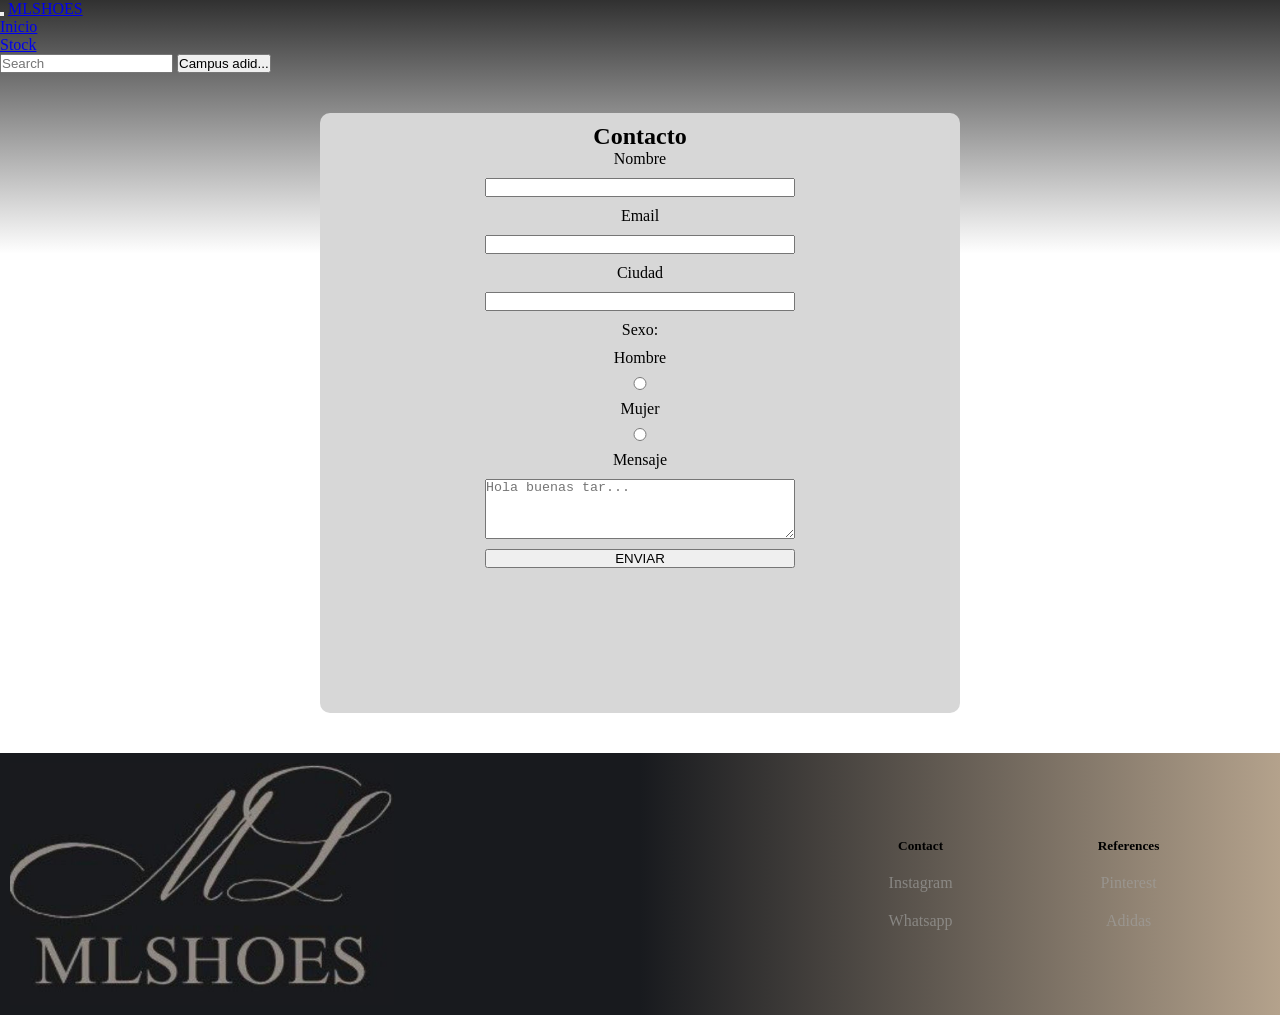
==== pages/contacto.html @ dd066f77 "Cambios en el nav" ====
<!DOCTYPE html>
<html lang="en">

<head>
    <meta charset="UTF-8">
    <meta name="viewport" content="width=device-width, initial-scale=1.0">
    <link rel="stylesheet" href="../css/style.css">
    <title>Contacto</title>
</head>

<body>
    <header class="header">
        <nav class="navbar navbar-expand-lg bg-body-tertiary">
            <div class="container-fluid">
                <button class="navbar-toggler" type="button" data-bs-toggle="collapse"
                    data-bs-target="#navbarTogglerDemo03" aria-controls="navbarTogglerDemo03" aria-expanded="false"
                    aria-label="Toggle navigation">
                    <span class="navbar-toggler-icon"></span>
                </button>
                <a class="navbar-brand" href="#">MLSHOES</a>
                <div class="collapse navbar-collapse" id="navbarTogglerDemo03">
                    <ul class="navbar-nav me-auto mb-2 mb-lg-0">
                        <li class="nav-item">
                            <a class="nav-link active" aria-current="page" href="../index.html">Inicio</a>
                        </li>
                        <li class="nav-item">
                            <a class="nav-link" href="./stock.html">Stock</a>
                        </li>
                        
                    </ul>
                    <form class="d-flex" role="search">
                        <input class="form-control me-2" type="search" placeholder="Search" aria-label="Search" />
                        <button class="btn btn-outline-success" type="submit">Campus adid...</button>
                    </form>
                </div>
            </div>
        </nav>



    </header>
    <main>

        <section class="formulario2">
            <form action="" class="formulario">

                <h1>Contacto</h1>
                <div class="formulairo-disenio">
                <label for="name">Nombre</label>
                <input type="text" name="name" id="name" class="button" required>

                <label for="email">Email</label>
                <input type="email" name="email" id="email" class="button" >

                <label for="ciudad">Ciudad</label>
                <input type="text" name="ciudad" id="ciudad" class="button">

                <label for="sexo">Sexo:</label>

                <label for="hombre">Hombre</label>
                <input type="radio" name="sexo" id="hombre" class="button">

                <label for="mujer">Mujer</label>
                <input type="radio" name="sexo" id="sexo" class="button">
                

                <label for="mensaje">Mensaje</label>
                <textarea name="mensaje" id="mensaje" placeholder="Hola buenas tar..." class="button"></textarea>


                <input type="submit" value="ENVIAR">
                </div>
            </form>
        </section>

    </main>
    <footer class="footer">
        <img src="../img/mlshoes.jpeg" alt="">

        <div class="footer-derecha">
            <ul class="contacto">
                <h5>Contact</h5>
                <li><a href="https://www.instagram.com/mlshoes.uy">Instagram</a></li>
                <li><a href="https://wa.me/59898277505">Whatsapp</a></li>
            </ul>
            <ul class="referencias">
                <h5>References</h5>
                <li><a href="https://www.pinterest.com">Pinterest</a></li>
                <li><a href="https://www.adidas.com/us">Adidas</a></li>
            </ul>
        </div>


    </footer>

</body>

</html>
---- css/style.css ----
*{
margin: 0;padding: 0; box-sizing: border-box;
}

body {
    /* background-color: rgb(255, 255, 255); */
    background-image: linear-gradient(to top, white 75%, rgb(49, 49, 49));
    

}

/* SECTION NAV */
/* header{
    padding: 1rem;
    justify-items:center;
    margin-bottom: 2rem;
    backdrop-filter: blur(5px); 


    
    position: sticky;
    top: 0;
    width: 100%;
    height:auto;
} */

/* .nav{
    display: flex;
    flex-direction: row;
    
     
    background-color: #6e6a5aa0;
    backdrop-filter: blur(20px); 
    color: rgb(180, 162, 140);
    border-radius: 10rem;
    padding: 1rem;

    justify-content: center ;
    align-items: center;
    gap: 25%;
    width: 50%;
    font-style: italic;
    
    
}
.nav h3{
    font-size:2em ;
    font-style: normal;
    font-weight: bold;
} */





/* SECTION CENTRO */
.texto-centro{
    justify-items: center;
}
.texto-centro h5{
    /* border: 1px solid #bababa66; */
    border: 1px solid #7b64318d;
    width:  10em;
    border-radius: 10px;
    color: rgb(169, 168, 166);
    font-weight: 100;
    margin:10px 1rem;
}

.texto-centro h4{
    color: #696969ab;
}

.centro{
    display: flex;
    flex-direction: column;
    text-align: center;

    gap: 10px;

}

/* 
.fila-imagenes{
    display: flex;
    justify-content: center;
    margin: 1rem;
    gap: 2px;
}  */
.fila-imagenes img{
    width: 99%;
    border: 1px solid white;
    height: auto;
    border-radius: 220px 220px 10px 10px;
} 


/* #img3{
    grid-area: 1/3/1/3;
} */


.imagenes-centro{
    display: grid;
    grid-template-columns: repeat(3, 1fr);
}


#wpp_imagenes{
    position: fixed;
    
    width: 3rem;
    height: auto;

    bottom: 2rem;
    right:2rem  ;
}

#imagen-linkeada:hover{
    transform: scale(1,01);
}

.rectangulo{
    width: 80%;
    margin: auto;
}
/* SECTION CARDS */



.cards{
    margin: 20px auto;
    
    border-top:solid 1px #4b4b4b; 
    padding: 15px;
    width: 100%;
    display: grid;
    grid-template-columns: repeat(3, 1fr);
    align-content: space-around;
    
}

.card{
    display: flex;
    flex-direction: column;
    /* width: 25%; */
    height: 300px;
    padding: 5px;
    color: #6c6c6c;
    
    border:solid 1px  rgb(235, 231, 231);
    text-align:start;
     background-color: rgb(56, 56, 56);
     
}

.imagen-centro{
    
    width: 100%;
    height: auto;
}
.card:hover{
    
    transform:scale(1.2);
    transform: scaleY(1.2);
    transform-origin: bottom;
    border: solid 1px black;
 
}


/* Section Formulario */
.formulario2{
    text-align: center;
    background-color: #d7d7d7;
    width: 50%;
    height: 600px;
    border-radius: 10px;


    padding: 10px;
    margin: 40px auto;
}


.formulairo-disenio{
    display: flex;
    flex-direction: column;
    align-items: center;
    gap: 10px;
}
.formulairo-disenio textarea{
    min-height: 60px;
}

.formulairo-disenio input,
.formulairo-disenio textarea{
    width: 50%;
}

/* Section Footer */
.footer{
    bottom: 1px;
    /* background-color: #181a1e; */
    background-image: linear-gradient(to right,#181a1e 50%, rgb(180, 162, 140) );
    display: flex;
    flex-direction: row;
    
}

.footer img{
    height: auto;
    width: 30%;
    margin: 10px;
}

.footer-derecha{
    width: 40%;
    display: flex;
    flex-direction:row;
    justify-content:space-around;
    
    align-items: center;
    margin-left: auto;
    padding: 3rem;
    text-align: center;
}

.footer-derecha ul{
    display: flex;
    flex-wrap: wrap;
    flex-direction: column;
    gap: 20px;
    list-style: none;
}

.footer-derecha a{
    text-decoration: none;
    color: #a09f9eab;
}
@media (max-width: 600px) {
body h2{
    margin: 10px;
/* background-color: lightblue; */

}

.cards{
    margin: 20px auto;
    
    border-top:solid 1px #4b4b4b; 
    padding: 15px;
    width: 100%;
    display: grid;
    grid-template-columns: repeat(1, 1fr);
    
}

.imagenes-centro{
    display: grid;
    grid-template-columns: 1fr;
    margin: auto;
}
}
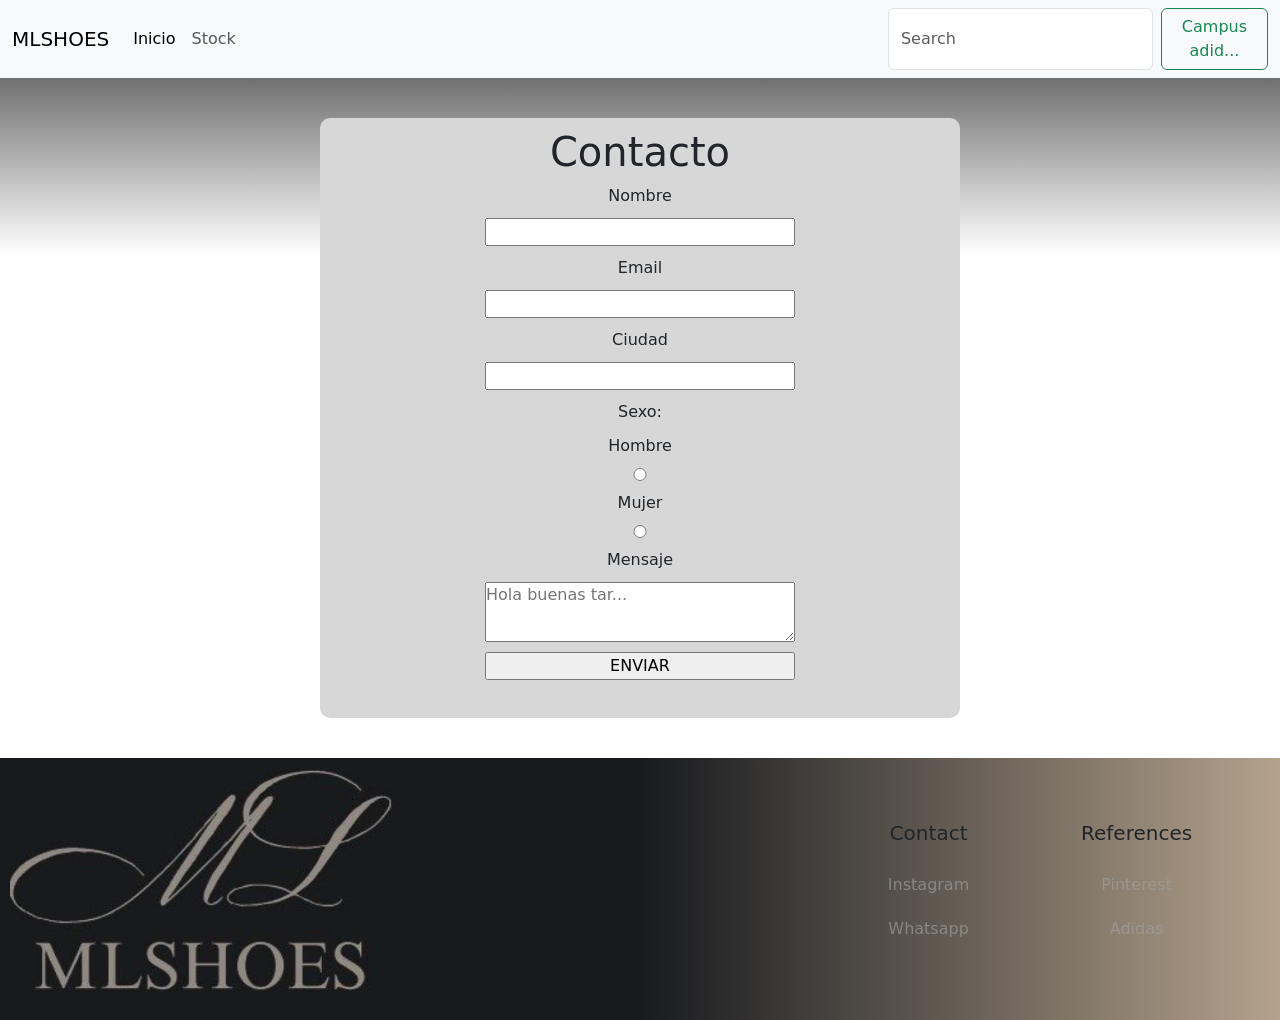
==== commit 4a7dbd75: "Añado bootstrap a contacto.html" ====
--- a/pages/contacto.html
+++ b/pages/contacto.html
@@ -5,6 +5,11 @@
     <meta charset="UTF-8">
     <meta name="viewport" content="width=device-width, initial-scale=1.0">
     <link rel="stylesheet" href="../css/style.css">
+     <link href="https://cdn.jsdelivr.net/npm/bootstrap@5.3.8/dist/css/bootstrap.min.css" rel="stylesheet"
+        integrity="sha384-sRIl4kxILFvY47J16cr9ZwB07vP4J8+LH7qKQnuqkuIAvNWLzeN8tE5YBujZqJLB" crossorigin="anonymous">
+    <script src="https://cdn.jsdelivr.net/npm/bootstrap@5.3.8/dist/js/bootstrap.bundle.min.js"
+        integrity="sha384-FKyoEForCGlyvwx9Hj09JcYn3nv7wiPVlz7YYwJrWVcXK/BmnVDxM+D2scQbITxI"
+        crossorigin="anonymous"></script>
     <title>Contacto</title>
 </head>
 
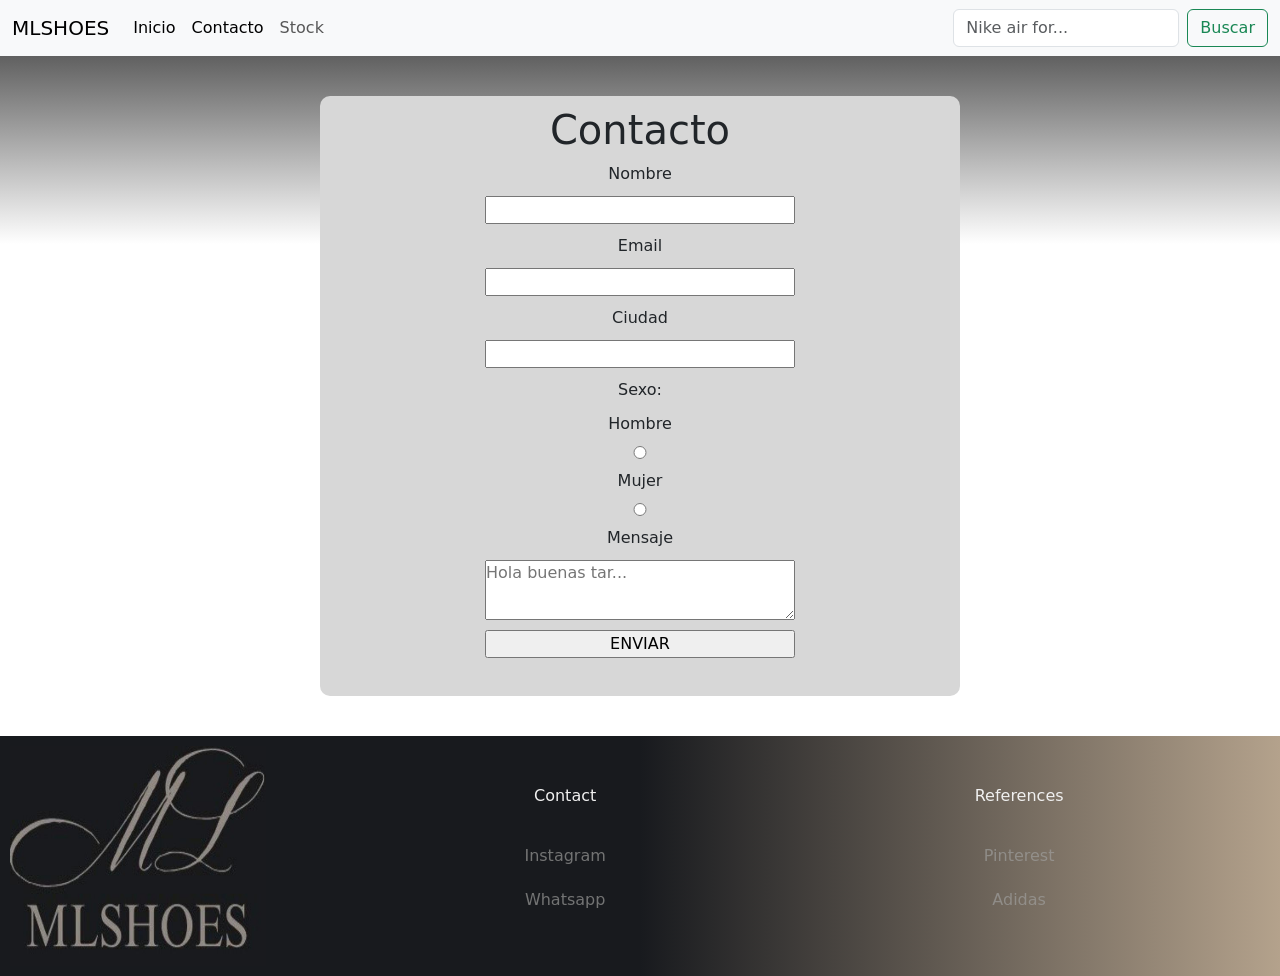
==== commit 3b052a75: "Animaciones nuevas e mejoras en footer" ====
--- a/pages/contacto.html
+++ b/pages/contacto.html
@@ -4,6 +4,7 @@
 <head>
     <meta charset="UTF-8">
     <meta name="viewport" content="width=device-width, initial-scale=1.0">
+    <link rel="stylesheet" href="../css/main.css">
     <link rel="stylesheet" href="../css/style.css">
      <link href="https://cdn.jsdelivr.net/npm/bootstrap@5.3.8/dist/css/bootstrap.min.css" rel="stylesheet"
         integrity="sha384-sRIl4kxILFvY47J16cr9ZwB07vP4J8+LH7qKQnuqkuIAvNWLzeN8tE5YBujZqJLB" crossorigin="anonymous">
@@ -11,6 +12,11 @@
         integrity="sha384-FKyoEForCGlyvwx9Hj09JcYn3nv7wiPVlz7YYwJrWVcXK/BmnVDxM+D2scQbITxI"
         crossorigin="anonymous"></script>
     <title>Contacto</title>
+    <link href="https://cdn.jsdelivr.net/npm/bootstrap@5.3.8/dist/css/bootstrap.min.css" rel="stylesheet"
+        integrity="sha384-sRIl4kxILFvY47J16cr9ZwB07vP4J8+LH7qKQnuqkuIAvNWLzeN8tE5YBujZqJLB" crossorigin="anonymous">
+    <script src="https://cdn.jsdelivr.net/npm/bootstrap@5.3.8/dist/js/bootstrap.bundle.min.js"
+        integrity="sha384-FKyoEForCGlyvwx9Hj09JcYn3nv7wiPVlz7YYwJrWVcXK/BmnVDxM+D2scQbITxI"
+        crossorigin="anonymous"></script>
 </head>
 
 <body>
@@ -22,11 +28,14 @@
                     aria-label="Toggle navigation">
                     <span class="navbar-toggler-icon"></span>
                 </button>
-                <a class="navbar-brand" href="#">MLSHOES</a>
+                <a class="navbar-brand" href="#"  id="titulo">MLSHOES</a>
                 <div class="collapse navbar-collapse" id="navbarTogglerDemo03">
                     <ul class="navbar-nav me-auto mb-2 mb-lg-0">
                         <li class="nav-item">
                             <a class="nav-link active" aria-current="page" href="../index.html">Inicio</a>
+                        </li>
+                        <li class="nav-item">
+                            <a class="nav-link active" aria-current="page" href="./contacto.html">Contacto</a>
                         </li>
                         <li class="nav-item">
                             <a class="nav-link" href="./stock.html">Stock</a>
@@ -34,8 +43,8 @@
                         
                     </ul>
                     <form class="d-flex" role="search">
-                        <input class="form-control me-2" type="search" placeholder="Search" aria-label="Search" />
-                        <button class="btn btn-outline-success" type="submit">Campus adid...</button>
+                        <input class="form-control me-2" type="search" placeholder="Nike air for..." aria-label="Search" />
+                        <button class="btn btn-outline-success" type="submit">Buscar</button>
                     </form>
                 </div>
             </div>
@@ -51,29 +60,29 @@
 
                 <h1>Contacto</h1>
                 <div class="formulairo-disenio">
-                <label for="name">Nombre</label>
-                <input type="text" name="name" id="name" class="button" required>
+                    <label for="name">Nombre</label>
+                    <input type="text" name="name" id="name" class="button" required>
 
-                <label for="email">Email</label>
-                <input type="email" name="email" id="email" class="button" >
+                    <label for="email">Email</label>
+                    <input type="email" name="email" id="email" class="button">
 
-                <label for="ciudad">Ciudad</label>
-                <input type="text" name="ciudad" id="ciudad" class="button">
+                    <label for="ciudad">Ciudad</label>
+                    <input type="text" name="ciudad" id="ciudad" class="button">
 
-                <label for="sexo">Sexo:</label>
+                    <label for="sexo">Sexo:</label>
 
-                <label for="hombre">Hombre</label>
-                <input type="radio" name="sexo" id="hombre" class="button">
+                    <label for="hombre">Hombre</label>
+                    <input type="radio" name="sexo" id="hombre" class="button">
 
-                <label for="mujer">Mujer</label>
-                <input type="radio" name="sexo" id="sexo" class="button">
-                
-
-                <label for="mensaje">Mensaje</label>
-                <textarea name="mensaje" id="mensaje" placeholder="Hola buenas tar..." class="button"></textarea>
+                    <label for="mujer">Mujer</label>
+                    <input type="radio" name="sexo" id="sexo" class="button">
 
 
-                <input type="submit" value="ENVIAR">
+                    <label for="mensaje">Mensaje</label>
+                    <textarea name="mensaje" id="mensaje" placeholder="Hola buenas tar..." class="button"></textarea>
+
+
+                    <input type="submit" value="ENVIAR">
                 </div>
             </form>
         </section>
@@ -84,12 +93,12 @@
 
         <div class="footer-derecha">
             <ul class="contacto">
-                <h5>Contact</h5>
+                <p>Contact</p>
                 <li><a href="https://www.instagram.com/mlshoes.uy">Instagram</a></li>
                 <li><a href="https://wa.me/59898277505">Whatsapp</a></li>
             </ul>
             <ul class="referencias">
-                <h5>References</h5>
+                <p>References</p>
                 <li><a href="https://www.pinterest.com">Pinterest</a></li>
                 <li><a href="https://www.adidas.com/us">Adidas</a></li>
             </ul>
@@ -100,4 +109,4 @@
 
 </body>
 
-</html>
+</html>
--- a/css/main.css
+++ b/css/main.css
@@ -0,0 +1,309 @@
+* {
+  margin: 0;
+  padding: 0;
+  box-sizing: border-box;
+}
+
+body {
+  background-image: linear-gradient(to top, white 75%, rgb(49, 49, 49));
+}
+
+.footer {
+  bottom: 1px;
+  /* background-color: #181a1e; */
+  background-image: linear-gradient(to right, #181a1e 50%, rgb(180, 162, 140));
+  display: flex;
+  flex-direction: row;
+}
+.footer img {
+  height: auto;
+  width: 20%;
+  margin: 10px;
+}
+.footer .footer-derecha {
+  width: 100%;
+  display: flex;
+  flex-direction: row;
+  justify-content: space-around;
+  align-items: center;
+  margin-left: auto;
+  padding: 3rem;
+  text-align: center;
+  color: rgb(240, 240, 240);
+}
+.footer .footer-derecha ul {
+  display: flex;
+  flex-wrap: wrap;
+  flex-direction: column;
+  gap: 20px;
+  list-style: none;
+}
+.footer .footer-derecha a {
+  text-decoration: none;
+  color: rgba(160, 159, 158, 0.6705882353);
+}
+
+.centro {
+  display: flex;
+  flex-direction: column;
+  text-align: center;
+  gap: 10px;
+}
+.centro .texto-centro {
+  justify-items: center;
+}
+.centro .texto-centro h5 {
+  border: 1px solid rgba(123, 100, 49, 0.5529411765);
+  width: 10em;
+  border-radius: 10px;
+  color: rgb(169, 168, 166);
+  font-weight: 100;
+  margin: 10px 1rem;
+}
+.centro .texto-centro h4 {
+  color: rgba(105, 105, 105, 0.6705882353);
+}
+.centro .fila-imagenes img {
+  width: 99%;
+  border: 1px solid white;
+  height: auto;
+  border-radius: 220px 220px 10px 10px;
+}
+.centro .fila-imagenes .imagenes-centro {
+  display: grid;
+  grid-template-columns: repeat(3, 1fr);
+}
+.centro .fila-imagenes .img3:hover {
+  animation: heartbeat 1.5s ease-in-out infinite both;
+}
+@keyframes heartbeat {
+  from {
+    transform: scale(1);
+    transform-origin: center center;
+    animation-timing-function: ease-out;
+  }
+  10% {
+    transform: scale(0.91);
+    animation-timing-function: ease-in;
+  }
+  17% {
+    transform: scale(0.98);
+    animation-timing-function: ease-out;
+  }
+  33% {
+    transform: scale(0.87);
+    animation-timing-function: ease-in;
+  }
+  45% {
+    transform: scale(1);
+    animation-timing-function: ease-out;
+  }
+}
+
+#wpp_imagenes {
+  position: fixed;
+  width: 3rem;
+  height: auto;
+  bottom: 2rem;
+  right: 2rem;
+  animation: flicker-in-1 2s linear both;
+}
+
+@keyframes flicker-in-1 {
+  0% {
+    opacity: 0;
+  }
+  10% {
+    opacity: 0;
+  }
+  10.1% {
+    opacity: 1;
+  }
+  10.2% {
+    opacity: 0;
+  }
+  20% {
+    opacity: 0;
+  }
+  20.1% {
+    opacity: 1;
+  }
+  20.6% {
+    opacity: 0;
+  }
+  30% {
+    opacity: 0;
+  }
+  30.1% {
+    opacity: 1;
+  }
+  30.5% {
+    opacity: 1;
+  }
+  30.6% {
+    opacity: 0;
+  }
+  45% {
+    opacity: 0;
+  }
+  45.1% {
+    opacity: 1;
+  }
+  50% {
+    opacity: 1;
+  }
+  55% {
+    opacity: 1;
+  }
+  55.1% {
+    opacity: 0;
+  }
+  57% {
+    opacity: 0;
+  }
+  57.1% {
+    opacity: 1;
+  }
+  60% {
+    opacity: 1;
+  }
+  60.1% {
+    opacity: 0;
+  }
+  65% {
+    opacity: 0;
+  }
+  65.1% {
+    opacity: 1;
+  }
+  75% {
+    opacity: 1;
+  }
+  75.1% {
+    opacity: 0;
+  }
+  77% {
+    opacity: 0;
+  }
+  77.1% {
+    opacity: 1;
+  }
+  85% {
+    opacity: 1;
+  }
+  85.1% {
+    opacity: 0;
+  }
+  86% {
+    opacity: 0;
+  }
+  86.1% {
+    opacity: 1;
+  }
+  100% {
+    opacity: 1;
+  }
+}
+@-webkit-keyframes tracking-in-expand {
+  0% {
+    letter-spacing: -0.5em;
+    opacity: 0;
+  }
+  40% {
+    opacity: 0.6;
+  }
+  100% {
+    opacity: 1;
+  }
+}
+@keyframes tracking-in-expand {
+  0% {
+    letter-spacing: -0.5em;
+    opacity: 0;
+  }
+  40% {
+    opacity: 0.6;
+  }
+  100% {
+    opacity: 1;
+  }
+}
+#titulo {
+  animation: tracking-in-expand 0.7s cubic-bezier(0.215, 0.61, 0.355, 1) both;
+}
+
+.fondo-cards {
+  width: 80%;
+  margin: auto;
+}
+.fondo-cards .cards {
+  margin: 20px auto;
+  border-top: solid 1px #4b4b4b;
+  padding: 15px;
+  width: 100%;
+  display: grid;
+  grid-template-columns: repeat(3, 1fr);
+  align-content: space-around;
+}
+.fondo-cards .cards .card {
+  display: flex;
+  flex-direction: column;
+  padding: 5px;
+  color: #000000;
+  border: solid 1px rgb(235, 231, 231);
+  text-align: start;
+  background-color: rgb(255, 255, 255);
+}
+.fondo-cards .cards .card .imagen-centro {
+  width: 100%;
+  height: auto;
+}
+.fondo-cards .cards .card:hover {
+  transform: scaleY(1.08);
+  transition: 1s;
+  transform-origin: bottom;
+  border: solid 1px black;
+}
+
+.formulario2 {
+  text-align: center;
+  background-color: #d7d7d7;
+  width: 50%;
+  height: 600px;
+  border-radius: 10px;
+  padding: 10px;
+  margin: 40px auto;
+}
+.formulario2 .formulairo-disenio {
+  display: flex;
+  flex-direction: column;
+  align-items: center;
+  gap: 10px;
+}
+.formulario2 .formulairo-disenio input {
+  width: 50%;
+}
+.formulario2 .formulairo-disenio textarea {
+  width: 50%;
+  min-height: 60px;
+}
+
+@media (max-width: 500px) {
+  body {
+    margin: 10px;
+  }
+  .formulario2 {
+    width: 80%;
+  }
+  .footer img {
+    display: none;
+  }
+  .fondo-cards .cards {
+    grid-template-columns: 1fr;
+  }
+  .centro .fila-imagenes .imagenes-centro {
+    grid-template-columns: 1fr;
+  }
+}
+
+/*# sourceMappingURL=main.css.map */
--- a/css/style.css
+++ b/css/style.css
@@ -1,13 +1,13 @@
-*{
+/* *{
 margin: 0;padding: 0; box-sizing: border-box;
-}
-
-body {
+} */
+
+/* body { */
     /* background-color: rgb(255, 255, 255); */
-    background-image: linear-gradient(to top, white 75%, rgb(49, 49, 49));
-    
-
-}
+    /* background-image: linear-gradient(to top, white 75%, rgb(49, 49, 49));
+    
+
+} */
 
 /* SECTION NAV */
 /* header{
@@ -53,51 +53,9 @@
 
 
 
-/* SECTION CENTRO */
-.texto-centro{
-    justify-items: center;
-}
-.texto-centro h5{
-    /* border: 1px solid #bababa66; */
-    border: 1px solid #7b64318d;
-    width:  10em;
-    border-radius: 10px;
-    color: rgb(169, 168, 166);
-    font-weight: 100;
-    margin:10px 1rem;
-}
-
-.texto-centro h4{
-    color: #696969ab;
-}
-
-.centro{
-    display: flex;
-    flex-direction: column;
-    text-align: center;
-
-    gap: 10px;
-
-}
+
 
 /* 
-.fila-imagenes{
-    display: flex;
-    justify-content: center;
-    margin: 1rem;
-    gap: 2px;
-}  */
-.fila-imagenes img{
-    width: 99%;
-    border: 1px solid white;
-    height: auto;
-    border-radius: 220px 220px 10px 10px;
-} 
-
-
-/* #img3{
-    grid-area: 1/3/1/3;
-} */
 
 
 .imagenes-centro{
@@ -106,7 +64,7 @@
 }
 
 
-#wpp_imagenes{
+/* #wpp_imagenes{
     position: fixed;
     
     width: 3rem;
@@ -114,21 +72,18 @@
 
     bottom: 2rem;
     right:2rem  ;
-}
-
-#imagen-linkeada:hover{
-    transform: scale(1,01);
-}
-
-.rectangulo{
+} */
+
+/* .fondo-cards{
     width: 80%;
     margin: auto;
-}
+    
+} */
 /* SECTION CARDS */
 
 
 
-.cards{
+/* .cards{
     margin: 20px auto;
     
     border-top:solid 1px #4b4b4b; 
@@ -143,23 +98,23 @@
 .card{
     display: flex;
     flex-direction: column;
-    /* width: 25%; */
+   
     height: 300px;
     padding: 5px;
     color: #6c6c6c;
     
     border:solid 1px  rgb(235, 231, 231);
     text-align:start;
-     background-color: rgb(56, 56, 56);
+     background-color: rgba(255, 255, 255, 0.652);
      
-}
-
+} */ 
+/* 
 .imagen-centro{
     
     width: 100%;
     height: auto;
-}
-.card:hover{
+} */
+/* .card:hover{
     
     transform:scale(1.2);
     transform: scaleY(1.2);
@@ -170,7 +125,7 @@
 
 
 /* Section Formulario */
-.formulario2{
+/* .formulario2{
     text-align: center;
     background-color: #d7d7d7;
     width: 50%;
@@ -196,13 +151,13 @@
 .formulairo-disenio input,
 .formulairo-disenio textarea{
     width: 50%;
-}
+} */
 
 /* Section Footer */
-.footer{
-    bottom: 1px;
+/* .footer{
+    bottom: 1px; */
     /* background-color: #181a1e; */
-    background-image: linear-gradient(to right,#181a1e 50%, rgb(180, 162, 140) );
+    /* background-image: linear-gradient(to right,#181a1e 50%, rgb(180, 162, 140) );
     display: flex;
     flex-direction: row;
     
@@ -237,11 +192,11 @@
 .footer-derecha a{
     text-decoration: none;
     color: #a09f9eab;
-}
-@media (max-width: 600px) {
+} */
+/* @media (max-width: 600px) {
 body h2{
     margin: 10px;
-/* background-color: lightblue; */
+
 
 }
 
@@ -261,4 +216,4 @@
     grid-template-columns: 1fr;
     margin: auto;
 }
-}
+} */
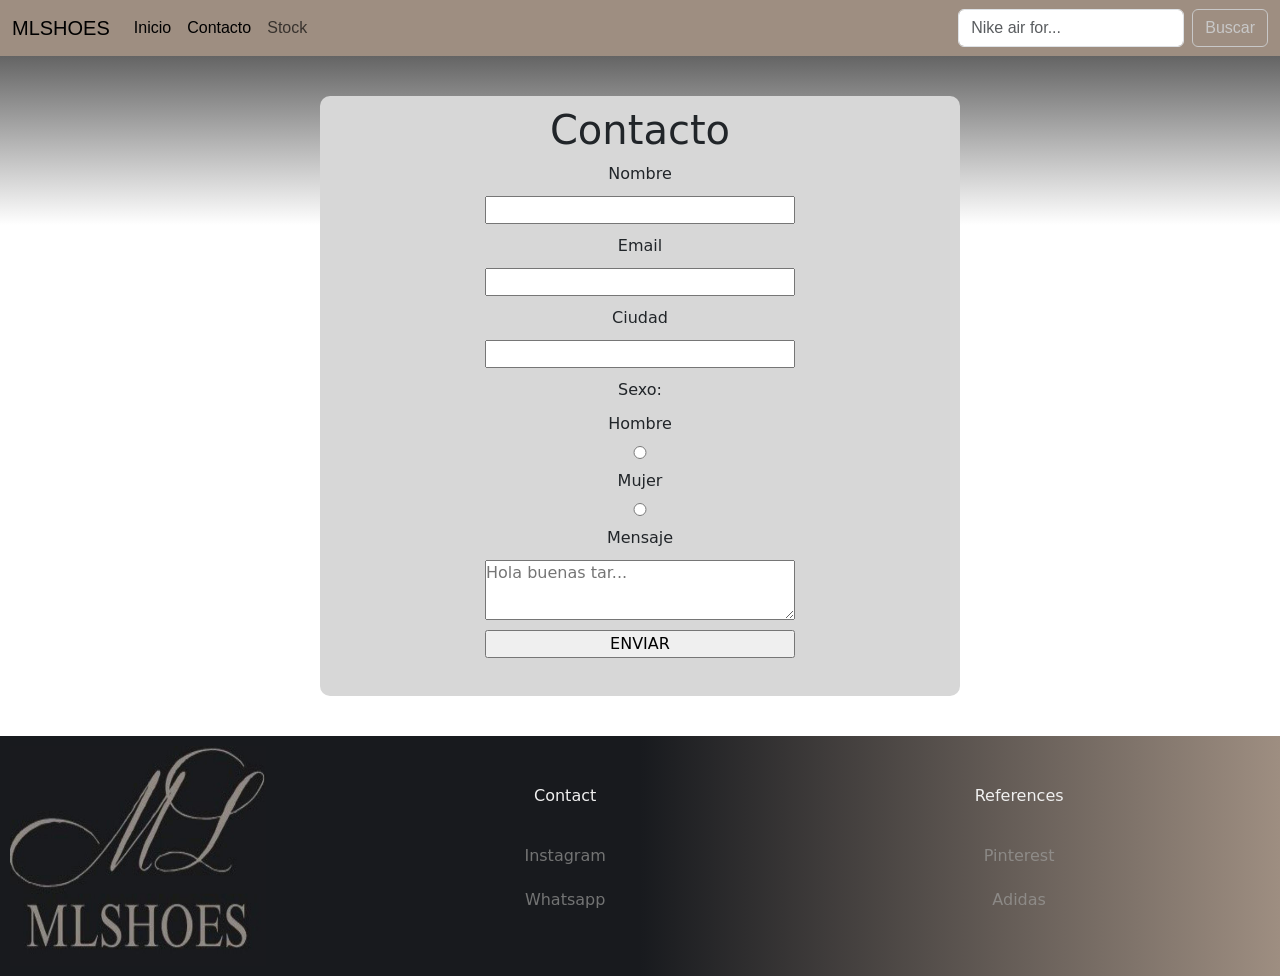
==== commit bc869ddf: "Corregí error de footer, y agregué imagenes" ====
--- a/pages/contacto.html
+++ b/pages/contacto.html
@@ -5,7 +5,7 @@
     <meta charset="UTF-8">
     <meta name="viewport" content="width=device-width, initial-scale=1.0">
     <link rel="stylesheet" href="../css/main.css">
-    <link rel="stylesheet" href="../css/style.css">
+    
      <link href="https://cdn.jsdelivr.net/npm/bootstrap@5.3.8/dist/css/bootstrap.min.css" rel="stylesheet"
         integrity="sha384-sRIl4kxILFvY47J16cr9ZwB07vP4J8+LH7qKQnuqkuIAvNWLzeN8tE5YBujZqJLB" crossorigin="anonymous">
     <script src="https://cdn.jsdelivr.net/npm/bootstrap@5.3.8/dist/js/bootstrap.bundle.min.js"
@@ -21,7 +21,7 @@
 
 <body>
     <header class="header">
-        <nav class="navbar navbar-expand-lg bg-body-tertiary">
+        <nav class="navbar navbar-expand-lg mi-navbar">
             <div class="container-fluid">
                 <button class="navbar-toggler" type="button" data-bs-toggle="collapse"
                     data-bs-target="#navbarTogglerDemo03" aria-controls="navbarTogglerDemo03" aria-expanded="false"
@@ -44,7 +44,7 @@
                     </ul>
                     <form class="d-flex" role="search">
                         <input class="form-control me-2" type="search" placeholder="Nike air for..." aria-label="Search" />
-                        <button class="btn btn-outline-success" type="submit">Buscar</button>
+                        <button class="btn mi-boton" type="submit">Buscar</button>
                     </form>
                 </div>
             </div>
--- a/css/main.css
+++ b/css/main.css
@@ -4,14 +4,34 @@
   box-sizing: border-box;
 }
 
-body {
+html {
+  height: 100%;
+}
+html body {
   background-image: linear-gradient(to top, white 75%, rgb(49, 49, 49));
+  background-repeat: no-repeat;
+  background-size: cover;
+  display: flex;
+  flex-direction: column;
+  min-height: 100vh;
+}
+html body main {
+  flex: 1;
+}
+
+.header .mi-navbar {
+  background-color: #9e8e81;
+  font-family: "Lucida Sans", "Lucida Sans Regular", "Lucida Grande", "Lucida Sans Unicode", Geneva, Verdana, sans-serif;
+}
+.header .mi-navbar .mi-boton {
+  border: solid 1px #c8c8c8;
+  color: #c8c8c8;
 }
 
 .footer {
   bottom: 1px;
   /* background-color: #181a1e; */
-  background-image: linear-gradient(to right, #181a1e 50%, rgb(180, 162, 140));
+  background-image: linear-gradient(to right, #181a1e 50%, #9e8e81);
   display: flex;
   flex-direction: row;
 }
@@ -52,7 +72,7 @@
 .centro .texto-centro {
   justify-items: center;
 }
-.centro .texto-centro h5 {
+.centro .texto-centro h2 {
   border: 1px solid rgba(123, 100, 49, 0.5529411765);
   width: 10em;
   border-radius: 10px;
@@ -60,7 +80,7 @@
   font-weight: 100;
   margin: 10px 1rem;
 }
-.centro .texto-centro h4 {
+.centro .texto-centro h3 {
   color: rgba(105, 105, 105, 0.6705882353);
 }
 .centro .fila-imagenes img {
@@ -72,6 +92,7 @@
 .centro .fila-imagenes .imagenes-centro {
   display: grid;
   grid-template-columns: repeat(3, 1fr);
+  transition: 1s;
 }
 .centro .fila-imagenes .img3:hover {
   animation: heartbeat 1.5s ease-in-out infinite both;
@@ -288,6 +309,24 @@
   min-height: 60px;
 }
 
+@media (max-width: 800px) {
+  body {
+    margin: 10px;
+  }
+  .formulario2 {
+    width: 80%;
+  }
+  .footer img {
+    display: none;
+  }
+  .fondo-cards .cards {
+    grid-template-columns: 2fr;
+  }
+  .centro .fila-imagenes .imagenes-centro {
+    display: grid;
+    grid-template-columns: repeat(2, 1fr);
+  }
+}
 @media (max-width: 500px) {
   body {
     margin: 10px;
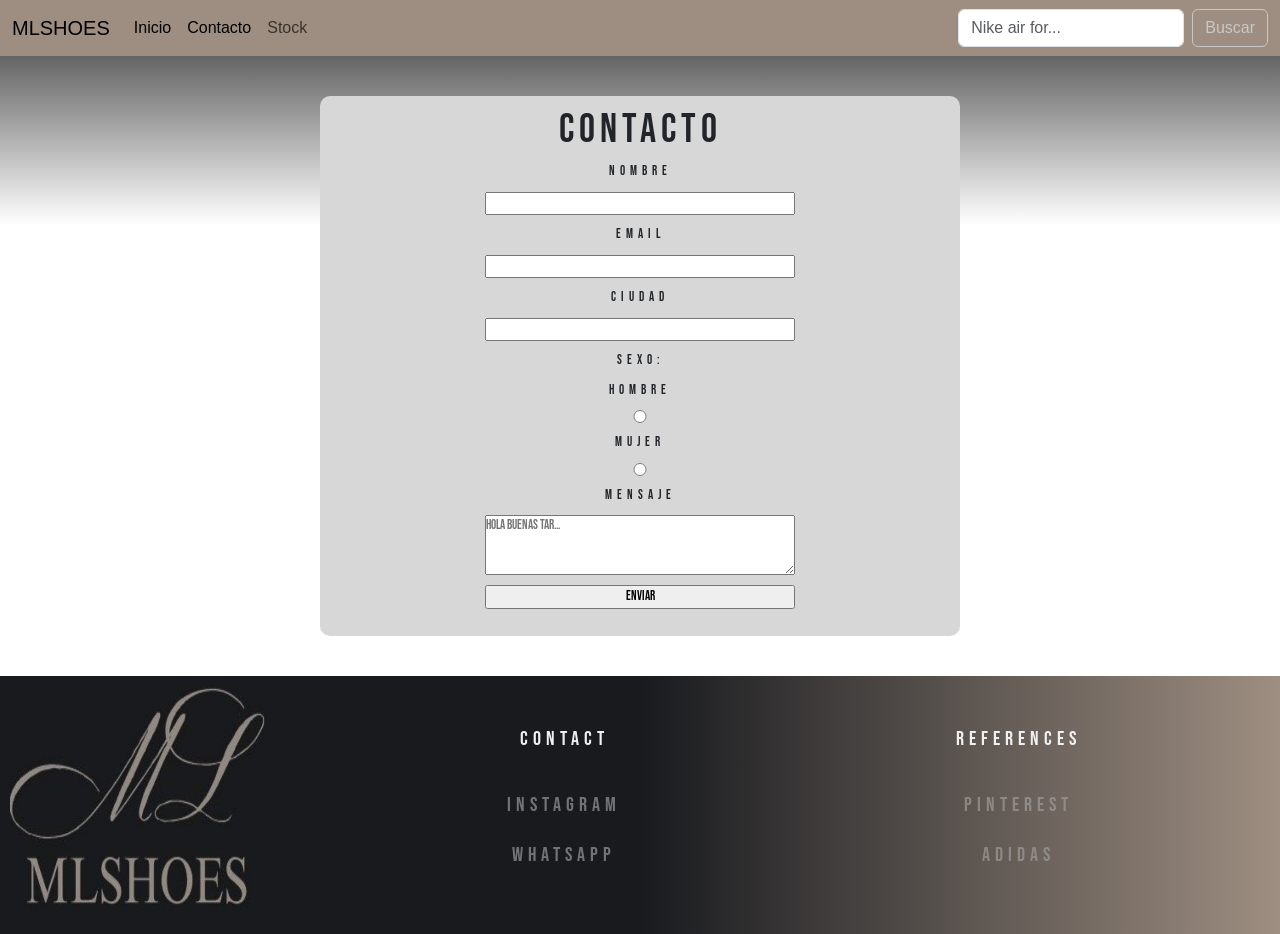
==== commit ba26a9a5: "nada por ahora" ====
--- a/pages/contacto.html
+++ b/pages/contacto.html
@@ -5,6 +5,10 @@
     <meta charset="UTF-8">
     <meta name="viewport" content="width=device-width, initial-scale=1.0">
     <link rel="stylesheet" href="../css/main.css">
+
+    <link rel="preconnect" href="https://fonts.googleapis.com">
+    <link rel="preconnect" href="https://fonts.gstatic.com" crossorigin>
+    <link href="https://fonts.googleapis.com/css2?family=Bebas+Neue&display=swap" rel="stylesheet"> 
     
      <link href="https://cdn.jsdelivr.net/npm/bootstrap@5.3.8/dist/css/bootstrap.min.css" rel="stylesheet"
         integrity="sha384-sRIl4kxILFvY47J16cr9ZwB07vP4J8+LH7qKQnuqkuIAvNWLzeN8tE5YBujZqJLB" crossorigin="anonymous">
--- a/css/main.css
+++ b/css/main.css
@@ -29,6 +29,10 @@
 }
 
 .footer {
+  font-family: "Bebas Neue", sans-serif;
+  font-size: 13px;
+  letter-spacing: 5px;
+  font-size: 20px;
   bottom: 1px;
   /* background-color: #181a1e; */
   background-image: linear-gradient(to right, #181a1e 50%, #9e8e81);
@@ -66,10 +70,13 @@
 .centro {
   display: flex;
   flex-direction: column;
-  text-align: center;
+  align-items: center;
   gap: 10px;
 }
 .centro .texto-centro {
+  font-family: "Bebas Neue", sans-serif;
+  font-size: 13px;
+  letter-spacing: 5px;
   justify-items: center;
 }
 .centro .texto-centro h2 {
@@ -271,16 +278,21 @@
   flex-direction: column;
   padding: 5px;
   color: #000000;
+  font-family: "Bebas Neue", sans-serif;
+  font-size: 13px;
+  letter-spacing: 5px;
   border: solid 1px rgb(235, 231, 231);
   text-align: start;
   background-color: rgb(255, 255, 255);
+  z-index: 1;
 }
 .fondo-cards .cards .card .imagen-centro {
   width: 100%;
   height: auto;
 }
 .fondo-cards .cards .card:hover {
-  transform: scaleY(1.08);
+  z-index: 10;
+  transform: scale(1.08);
   transition: 1s;
   transform-origin: bottom;
   border: solid 1px black;
@@ -290,8 +302,11 @@
   text-align: center;
   background-color: #d7d7d7;
   width: 50%;
-  height: 600px;
+  height: 60vh;
   border-radius: 10px;
+  font-family: "Bebas Neue", sans-serif;
+  font-size: 13px;
+  letter-spacing: 5px;
   padding: 10px;
   margin: 40px auto;
 }
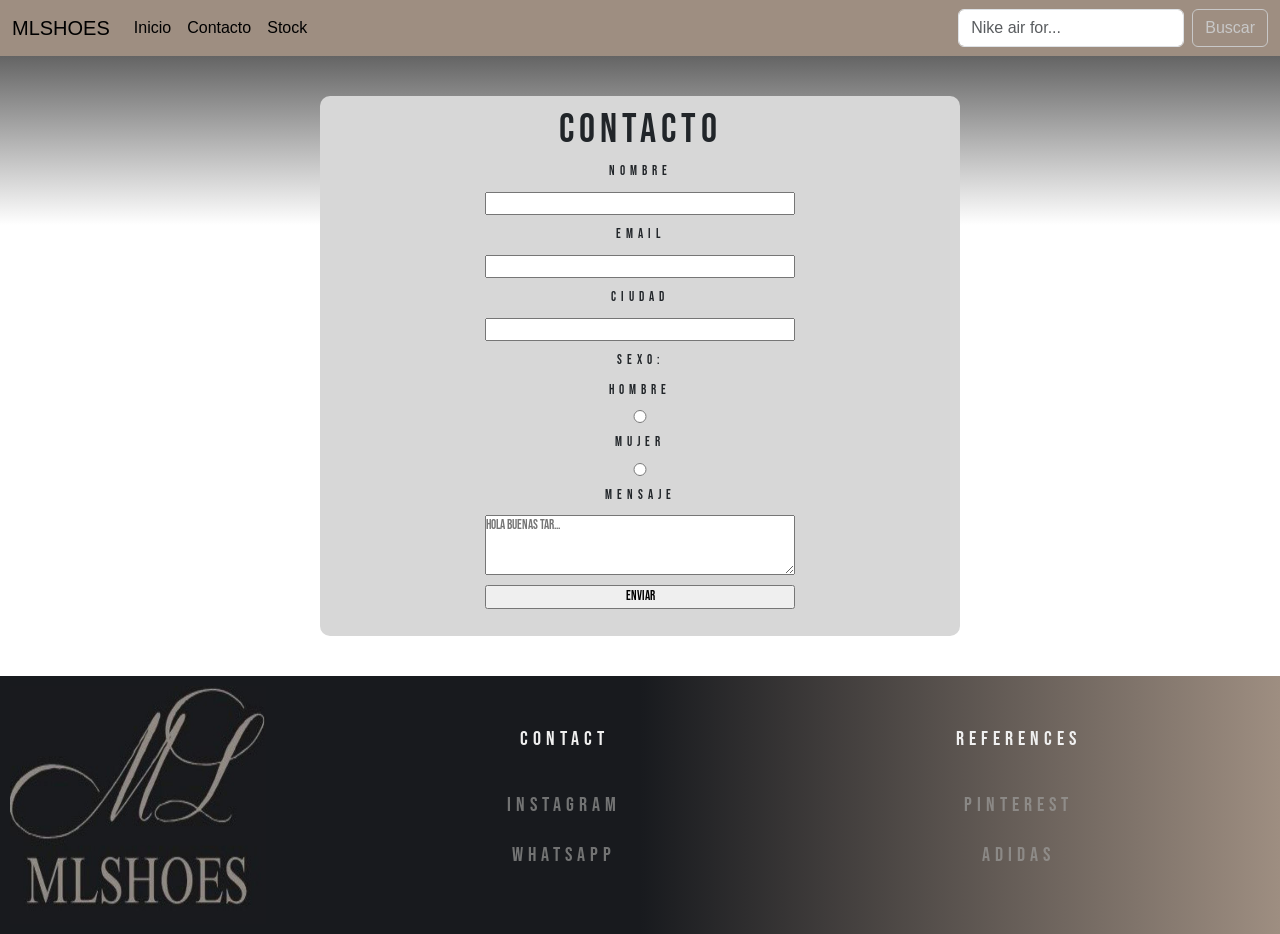
==== commit b9793e32: "Agregue Un carrito y botón a stock" ====
--- a/pages/contacto.html
+++ b/pages/contacto.html
@@ -15,7 +15,7 @@
     <script src="https://cdn.jsdelivr.net/npm/bootstrap@5.3.8/dist/js/bootstrap.bundle.min.js"
         integrity="sha384-FKyoEForCGlyvwx9Hj09JcYn3nv7wiPVlz7YYwJrWVcXK/BmnVDxM+D2scQbITxI"
         crossorigin="anonymous"></script>
-    <title>Contacto</title>
+    <title>Contacto - MLSHOES</title>
     <link href="https://cdn.jsdelivr.net/npm/bootstrap@5.3.8/dist/css/bootstrap.min.css" rel="stylesheet"
         integrity="sha384-sRIl4kxILFvY47J16cr9ZwB07vP4J8+LH7qKQnuqkuIAvNWLzeN8tE5YBujZqJLB" crossorigin="anonymous">
     <script src="https://cdn.jsdelivr.net/npm/bootstrap@5.3.8/dist/js/bootstrap.bundle.min.js"
@@ -42,7 +42,7 @@
                             <a class="nav-link active" aria-current="page" href="./contacto.html">Contacto</a>
                         </li>
                         <li class="nav-item">
-                            <a class="nav-link" href="./stock.html">Stock</a>
+                            <a class="nav-link active" href="./stock.html">Stock</a>
                         </li>
                         
                     </ul>
--- a/css/main.css
+++ b/css/main.css
@@ -79,7 +79,8 @@
   letter-spacing: 5px;
   justify-items: center;
 }
-.centro .texto-centro h2 {
+.centro .texto-centro h1 {
+  text-align: center;
   border: 1px solid rgba(123, 100, 49, 0.5529411765);
   width: 10em;
   border-radius: 10px;
@@ -87,7 +88,7 @@
   font-weight: 100;
   margin: 10px 1rem;
 }
-.centro .texto-centro h3 {
+.centro .texto-centro h2 {
   color: rgba(105, 105, 105, 0.6705882353);
 }
 .centro .fila-imagenes img {
@@ -290,12 +291,30 @@
   width: 100%;
   height: auto;
 }
+.fondo-cards .cards .card .mi-boton {
+  border: solid 1px #cdc7c7;
+  color: #976565;
+}
+.fondo-cards .cards .card .mi-boton:hover {
+  border: solid 2px #1b1a1a;
+  color: #b21919;
+}
 .fondo-cards .cards .card:hover {
   z-index: 10;
-  transform: scale(1.08);
-  transition: 1s;
+  transform: scale(1.02);
+  transition: 0.2s;
   transform-origin: bottom;
   border: solid 1px black;
+}
+
+.carrito {
+  position: fixed;
+  width: 3rem;
+  height: auto;
+  bottom: 2rem;
+  right: 2rem;
+  animation: flicker-in-1 2s linear both;
+  animation: none;
 }
 
 .formulario2 {
